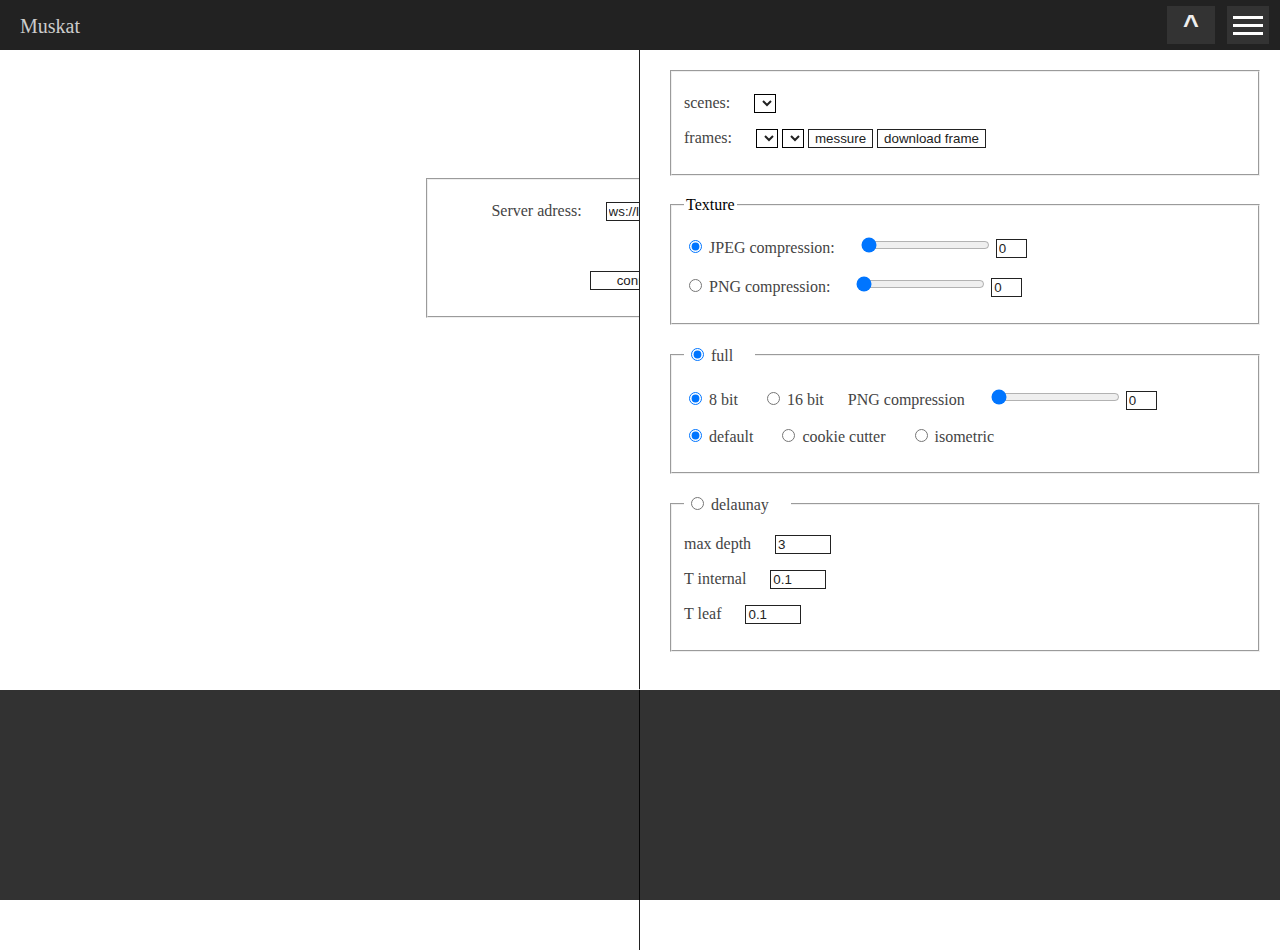
==== simple/Client/index.html @ 21fba4eb "gui update" ====
<!DOCTYPE html>
<html lang="en">
    <head>
        <meta charset="utf-8">
		
		<meta name="viewport" content="width=device-width, initial-scale=1.0">

        <title>Muskat Client</title>

        <link rel="stylesheet" type="text/css" href="css/style.css">
    </head>
    <body>
		<textarea id="textarea_debug"></textarea>
		<div id="window_menu">
			<div id="logo">
				Muskat
			</div>
			<button id="button_toggle_menu">
				<div class="menu_b1"></div>
				<div class="menu_b1"></div>
				<div class="menu_b1"></div>
			</button>
			<button id="button_toggle_debug">
				<b>^</b>
			</button>
		</div>
		<div id="window_setting">
			<fieldset id="form_scene">
				<p>
					<label>scenes:</label>
					<select id="select_scenes"></select>
				</p>
				<p>
					<label>frames: </label>
					<select id="select_frames_min"></select>
					<select id="select_frames_max"></select>
					<button id="button_run_scene">messure</button>
					<button id="button_render_single_frame">download frame</button>
				</p>
			</fieldset>
				<fieldset>
					<legend>Texture</legend>
					<p>
						<input type="radio" name="texture" value="jpeg" checked="checked">
						<label>JPEG compression:</label>
						<input class="islider" id="slider_jpeg_quality" type="range" min="0" max="100" step="1" value="0" /> 
						<input class="iput short" type="text" id="text_jpeg_quality" value="0"></input>
					</p>
					<p>
						<input type="radio" name="texture" value="png">
						<label>PNG compression:</label>
						<input class="islider" id="slider_png_quality" type="range" min="0" max="9" step="1" value="0" /> 
						<input class="iput short" type="text" id="text_png_quality" value="0"></input>
					</p>
				</fieldset>
				<fieldset>	
					<legend>
						<input type="radio" name="mesh_mode" value="full" checked="checked">
						<label>full</label>
					</legend>
					<p>
						<input type="radio" name="precision" value="8bit" checked="checked">
						<label>8 bit</label>
					
						<input type="radio" name="precision" value="16bit">
						<label>16 bit</label>
						
						<label>PNG compression</label>
						<input class="islider" id="slider_mesh_quality" type="range" min="0" max="9" step="1" value="0" /> 
						<input class="iput short" type="text" id="text_mesh_quality" value="0"></input>
					</p>
					<p>
						<input type="radio" name="grid_type" value="default" checked="checked">
						<label>default</label>

						<input type="radio" name="grid_type" value="cookie_cutter">
						<label>cookie cutter</label>

						<input type="radio" name="grid_type" value="isometric">
						<label>isometric</label>
					</p>
				</fieldset>
				<fieldset>
					<legend>
						<input type="radio" name="mesh_mode" value="delaunay">
						<label>delaunay</label>
					</legend>
					<p>
						<label>max depth</label>
						<input class="iput middle" type="number" name="quantity" min="1" max="100" step="1" value="3">
					</p>
					<p>
						<label>T internal</label>
						<input class="iput middle" type="number" name="quantity" min="0.0" max="1.0" step="0.1" value="0.1">
					<p>
					</p>
						<label>T leaf</label>
						<input class="iput middle" type="number" name="quantity" min="0.0" max="1.0" step="0.1" value="0.1">
					</p>

				</fieldset>
		</div>
		<div id="window_config">
			<fieldset id="form_init">
				<p>
					<label for="text_server_uri">Server adress:</label>
					<input class="iput" type="text" id="text_server_uri" value="ws://localhost:1234"></input>
				</p>
				<br>
				<p>
					<button id="button_connect_to_server">connect</button>
				</p>
			</fieldset>
		</div>
		<div id="window_render">
			<canvas id="display" width="512" height="512"></canvas>
        </div>

		<script src="js/lib/jquery-2.2.3.min.js"></script>
		<script src="js/lib/gl-matrix-min.js"></script>

		<script id="shader-fs" type="x-shader/x-fragment">
	   		precision mediump float;

			varying vec2 vTextureCoord;

	    	uniform sampler2D uColorSampler;

	    	void main(void) {
    	    	gl_FragColor = vec4(texture2D(uColorSampler, vec2(vTextureCoord.s, vTextureCoord.t)).rgb, 1.0);

				//gl_FragColor = vec4(1.0);
			}
		</script>
		<script id="shader-vs" type="x-shader/x-vertex">
    		attribute vec3 aVertexPosition;
			attribute vec2 aTextureCoord;

    		uniform mat4 uMVPMatrix;
    		uniform mat4 uINVMVPMatrix;

			uniform int uDepth;

			uniform sampler2D uDepthSampler;

			varying vec2 vTextureCoord;

    		void main(void) {
				highp float depth = 0.0;

				if(uDepth == 0) {
					depth = texture2D(uDepthSampler, vec2(aTextureCoord.s, aTextureCoord.t)).r;
					depth = (depth * 2.0) -1.0;
					gl_Position = uMVPMatrix * (uINVMVPMatrix * vec4(aVertexPosition.xy, depth, 1.0));
    				vTextureCoord = aTextureCoord;

				}
				else if(uDepth == 1) {
					depth = texture2D(uDepthSampler, vec2(aTextureCoord.s, aTextureCoord.t)).r * (256.0 / 257.0);
					depth += texture2D(uDepthSampler, vec2(aTextureCoord.s, aTextureCoord.t)).g * (1.0 / 257.0);
					depth = (depth * 2.0) -1.0;
					gl_Position = uMVPMatrix * (uINVMVPMatrix * vec4(aVertexPosition.xy, depth, 1.0));
    				vTextureCoord = aTextureCoord;
				}
				else {
					vTextureCoord = aVertexPosition.xy;

					vec3 position;
					position.x = (2.0 * aVertexPosition.x) - 1.0;
					position.y = (-2.0 * aVertexPosition.y) + 1.0;
					position.z = (-2.0 * aVertexPosition.z) + 1.0;
					
					gl_Position = uMVPMatrix * (uINVMVPMatrix * vec4(position.xyz, 1.0));
				}
			}
		</script>

		<script src="js/app/config.js"></script>
		<script src="js/app/gl.js"></script>
		<script src="js/app/mesh.js"></script>
        <script src="js/app/app.js"></script>
    </body>
</html>
---- simple/Client/css/style.css ----
body {
    background-color: #FFF;
    margin: 0px;
    overflow: hidden;
}

a {
    color: #fff;
}

fieldset {
	margin-top: 20px;
	margin-bottom: 20px;
	margin-left: 30px;
	margin-right: 20px;
}

label {
	color: #444;
	margin-right: 20px;
	width: 100px;
}

button {
	background-color: #FFF;
	color: #222;
	border-style: solid;
	border-width: 1px 1px 1px 1px;
	border-color: #222;
}

select {
  border: 1px solid black;
  background-color:	#FFF;
  color: #222;
}

option {
  background:#FFF;
  border-top:1px solid #222;
}

input[type='radio'] {
	background-color: #FFF;
	color: #222;
	border-style: solid;
	border-width: 1px 1px 1px 1px;
	border-color: #222;
}

#select_scenes {
	//width: 400px;
}

#window_render {
	display: none;
	width: 512px;
	height: 512px;
	margin-top: 50px;
	margin-bottom: 0px;
	margin-left: auto;
	margin-right: auto;
	box-shadow: 0px 20px 20px #888;
}

#display {
	width: 512px;
	height: 512px;
	margin: 0px;
	padding: 0 0 0 0;
}

#form_init {
	margin-left: auto;
	margin-right: auto;
	margin-top: 10%;
	width: 400px;
	text-align: center;
}

#button_connect_to_server {
	width: 100px;
}

#info {
    position: absolute;
    top: 0px;
    width: 100%;
    padding: 5px;
    font-family: Monospace;
    font-size: 13px;
    text-align: center;
    font-weight: bold;
}

#textarea_debug {
	position: absolute;
	bottom: 0px;
	width: 100%;
	margin: auto;
	padding: 5px;
	height: 200px;
	opacity: 0.8;
	color: #FFF;
	background-color: #000;
	border-style: solid none none none;
	border-width: 1px;
	border-color: #FFF;
	z-index: 1000;
}

#window_menu {
	background-color: #222;
	margin: 0 0 0 0;
	width: 100%;
	height: 50px;
}

#window_setting {
	position: absolute;
	top: 50px;
	right: 0px;
	width: 50%;
	height: 100%;
	background-color: #FFF;
	border-style: none none none solid;
	border-width: 1px;
	border-color: #222;
}

#button_toggle_menu {
	height: 40px;
	margin-top: 5px;
	margin-right: 10px;
	background-color: #333;
	color: #EEE;
	float: right;
}

#button_toggle_debug {
	height: 40px;
	width: 50px;
	margin-top: 5px;
	margin-right: 10px;
	background-color: #333;
	color: #EEE;
	float: right;
	font-size: 170%;
}

#logo {
	height: 40px;
	margin-top: 15px;
	margin-left: 20px;
	color: #CCC;
	float: left;
	font-size: 20px;
}

.iput {
	background-color: #FFF;
	color: #222;
	border-style: solid;
	border-width: 1px 1px 1px 1px;
	border-color: #222;
}

.islider {
	background-color: #FFF;
	color: #111;
	border-style: none;
	border-width: 1px 1px 1px 1px;
	border-color: #222;
}

.short {
	width: 25px;
}

.middle {
	width: 50px;
}

.long {
	width: 75px;
}

.longer {
	width: 100px;
}

.l1 {
	min-width: 160px;
}


.menu_b1 {
	width: 30px;
	height: 3px;
	background-color: #FFF;
	margin-top: 5px;
	margin-bottom: 5px;
	margin-left: 0px;
	margin-right: 0px;

}
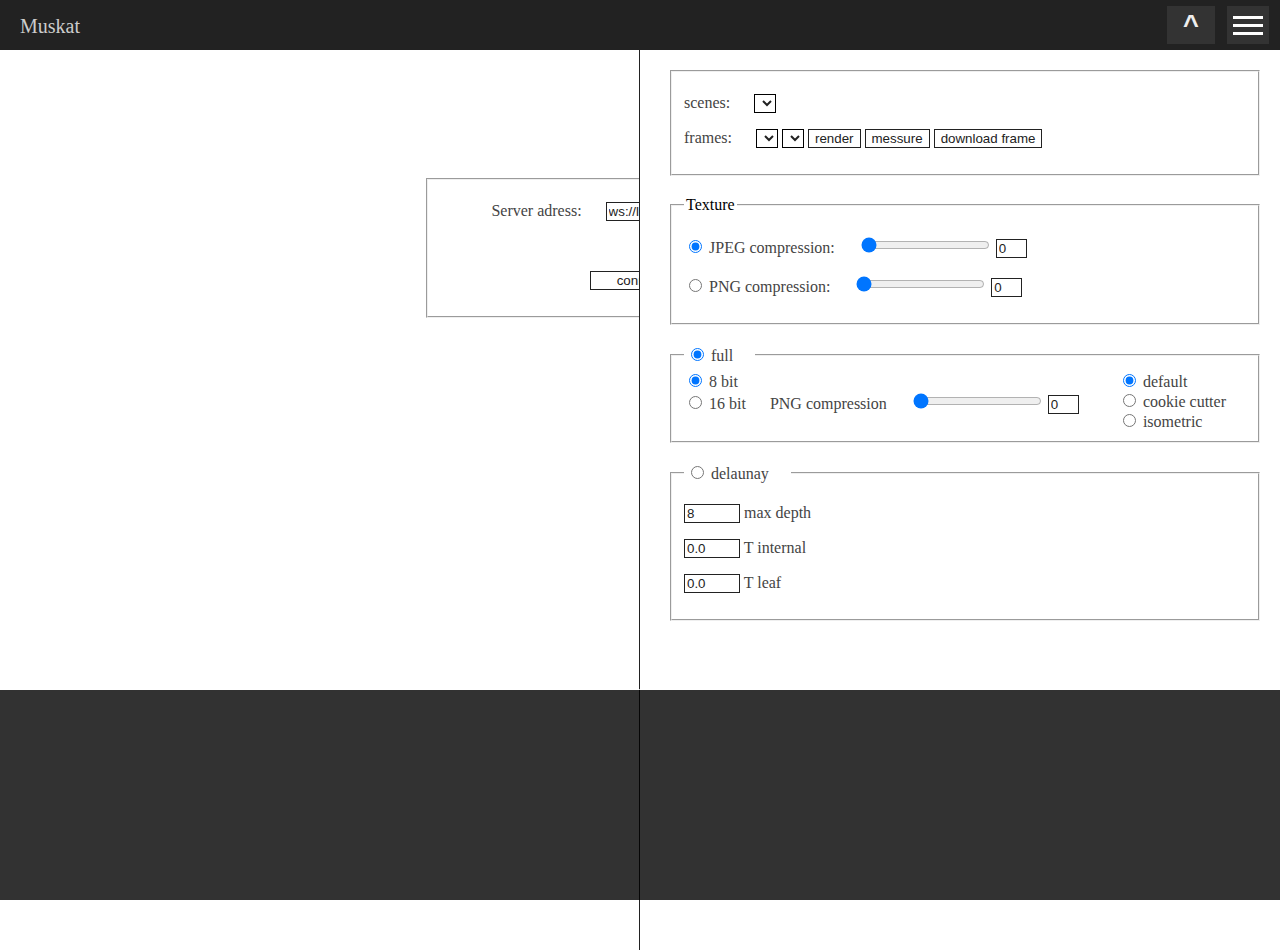
==== commit 201b5d67: "update boost delaunay" ====
--- a/simple/Client/index.html
+++ b/simple/Client/index.html
@@ -34,6 +34,7 @@
 					<label>frames: </label>
 					<select id="select_frames_min"></select>
 					<select id="select_frames_max"></select>
+					<button id="button_show_frame">render</button>
 					<button id="button_run_scene">messure</button>
 					<button id="button_render_single_frame">download frame</button>
 				</p>
@@ -58,9 +59,9 @@
 						<input type="radio" name="mesh_mode" value="full" checked="checked">
 						<label>full</label>
 					</legend>
-					<p>
+					<div style="float: left;">
 						<input type="radio" name="precision" value="8bit" checked="checked">
-						<label>8 bit</label>
+						<label>8 bit</label> <br>
 					
 						<input type="radio" name="precision" value="16bit">
 						<label>16 bit</label>
@@ -68,35 +69,36 @@
 						<label>PNG compression</label>
 						<input class="islider" id="slider_mesh_quality" type="range" min="0" max="9" step="1" value="0" /> 
 						<input class="iput short" type="text" id="text_mesh_quality" value="0"></input>
-					</p>
-					<p>
+					</div>
+					<div style="float: right;">
 						<input type="radio" name="grid_type" value="default" checked="checked">
-						<label>default</label>
+						<label>default</label> <br>
 
 						<input type="radio" name="grid_type" value="cookie_cutter">
-						<label>cookie cutter</label>
+						<label>cookie cutter</label> <br>
 
 						<input type="radio" name="grid_type" value="isometric">
 						<label>isometric</label>
-					</p>
+					</div>
 				</fieldset>
 				<fieldset>
 					<legend>
 						<input type="radio" name="mesh_mode" value="delaunay">
 						<label>delaunay</label>
 					</legend>
-					<p>
-						<label>max depth</label>
-						<input class="iput middle" type="number" name="quantity" min="1" max="100" step="1" value="3">
-					</p>
-					<p>
-						<label>T internal</label>
-						<input class="iput middle" type="number" name="quantity" min="0.0" max="1.0" step="0.1" value="0.1">
-					<p>
-					</p>
-						<label>T leaf</label>
-						<input class="iput middle" type="number" name="quantity" min="0.0" max="1.0" step="0.1" value="0.1">
-					</p>
+					<div style="float: left;">
+						<p>
+						<input id="text_max_depth" class="iput middle" type="number" name="quantity" min="1" max="20" step="1" value="8">
+						<label>max depth</label></p>
+						
+						<p>
+						<input id="text_T_internal" class="iput middle" type="number" name="quantity" min="0.0" max="1.0" step="0.1" value="0.0">
+						<label>T internal</label></p>
+						
+						<p>
+						<input id="text_T_leaf" class="iput middle" type="number" name="quantity" min="0.0" max="1.0" step="0.1" value="0.0">
+						<label>T leaf</label></p>
+					</div>
 
 				</fieldset>
 		</div>
@@ -123,13 +125,18 @@
 	   		precision mediump float;
 
 			varying vec2 vTextureCoord;
+			varying float vState;
 
 	    	uniform sampler2D uColorSampler;
 
 	    	void main(void) {
-    	    	gl_FragColor = vec4(texture2D(uColorSampler, vec2(vTextureCoord.s, vTextureCoord.t)).rgb, 1.0);
-
-				//gl_FragColor = vec4(1.0);
+				
+				if(vState > 0.1) {
+					gl_FragColor = vec4(0.0, 0.0, 0.0, 0.0);
+				}
+				else {
+    	    		gl_FragColor = vec4(texture2D(uColorSampler, vec2(vTextureCoord.s, vTextureCoord.t)).rgb, 1.0);
+				}
 			}
 		</script>
 		<script id="shader-vs" type="x-shader/x-vertex">
@@ -139,36 +146,99 @@
     		uniform mat4 uMVPMatrix;
     		uniform mat4 uINVMVPMatrix;
 
-			uniform int uDepth;
-
-			uniform sampler2D uDepthSampler;
-
-			varying vec2 vTextureCoord;
+			uniform int 		uDepth;
+			uniform sampler2D 	uDepthSampler;
+			uniform vec2 		uResolution;
+
+			varying vec2 	vTextureCoord;
+			varying float 	vState;
+
+			float getDepthFromTexture(vec2 tex) {
+				if(uDepth == 0)
+					return texture2D(uDepthSampler, tex).r; 
+			
+				return texture2D(uDepthSampler, tex).r * (256.0 / 257.0) + texture2D(uDepthSampler, tex).g * (1.0 / 257.0);
+			}
+
+			vec2 forwardDifference() {
+				vec2 g;
+
+				float dx = 1.0 / (uResolution.x - 1.0);
+				float dy = 1.0 / (uResolution.y - 1.0);
+
+				float  d_x = aTextureCoord.s + dx;
+				float  d_y = aTextureCoord.t + dy;
+
+				//float v = texelFetch(uDepthSampler, ivec2(0,0), 0).r;
+
+				g.x = abs( getDepthFromTexture(vec2(d_x, aTextureCoord.t)) - getDepthFromTexture(aTextureCoord.st) ) / dx;
+				g.y = abs( getDepthFromTexture(vec2(aTextureCoord.s, d_y)) - getDepthFromTexture(aTextureCoord.st) ) / dy;
+
+				return g;
+			}
+
+			vec2 backwardDifference() {
+				vec2 g;
+
+				float dx = 1.0 / (uResolution.x - 1.0);
+				float dy = 1.0 / (uResolution.y - 1.0);
+
+				float  _d_x = aTextureCoord.s - dx;
+				float  _d_y = aTextureCoord.t - dy;
+
+				g.x = abs( getDepthFromTexture(aTextureCoord.st) - getDepthFromTexture(vec2(_d_x, aTextureCoord.t)) ) / dx;
+				g.y = abs( getDepthFromTexture(aTextureCoord.st) - getDepthFromTexture(vec2(aTextureCoord.s, _d_y)) ) / dy;
+
+				return g;
+			}
+
+			vec2 centralDifference() {
+				vec2 g;
+
+				float dx = 1.0 / (uResolution.x - 1.0);
+				float dy = 1.0 / (uResolution.y - 1.0);
+
+				
+				float  d_x = aTextureCoord.s + dx;
+				float  d_y = aTextureCoord.t + dy;
+
+				float  _d_x = aTextureCoord.s - dx;
+				float  _d_y = aTextureCoord.t - dy;
+
+				g.x = abs( getDepthFromTexture(vec2(_d_x, aTextureCoord.t)) - getDepthFromTexture(vec2(d_x, aTextureCoord.t)) ) / (2.0 * dx);
+				g.y = abs( getDepthFromTexture(vec2(aTextureCoord.s, _d_y)) - getDepthFromTexture(vec2(aTextureCoord.s, d_y)) ) / (2.0 * dy); 
+
+				return g;
+			}
+
 
     		void main(void) {
-				highp float depth = 0.0;
-
-				if(uDepth == 0) {
-					depth = texture2D(uDepthSampler, vec2(aTextureCoord.s, aTextureCoord.t)).r;
+				
+				float depth = 0.0;
+				vState = 0.0;
+
+				if(uDepth != 2) {
+					depth = getDepthFromTexture(aTextureCoord);
+
+					vec2 g = forwardDifference();
+
+					if(g.x > 100.0 || g.y > 100.0)
+						vState = 1.0;
+
+					// rerange depth
 					depth = (depth * 2.0) -1.0;
+					
 					gl_Position = uMVPMatrix * (uINVMVPMatrix * vec4(aVertexPosition.xy, depth, 1.0));
     				vTextureCoord = aTextureCoord;
-
-				}
-				else if(uDepth == 1) {
-					depth = texture2D(uDepthSampler, vec2(aTextureCoord.s, aTextureCoord.t)).r * (256.0 / 257.0);
-					depth += texture2D(uDepthSampler, vec2(aTextureCoord.s, aTextureCoord.t)).g * (1.0 / 257.0);
-					depth = (depth * 2.0) -1.0;
-					gl_Position = uMVPMatrix * (uINVMVPMatrix * vec4(aVertexPosition.xy, depth, 1.0));
-    				vTextureCoord = aTextureCoord;
 				}
 				else {
-					vTextureCoord = aVertexPosition.xy;
-
 					vec3 position;
+					vTextureCoord.s = aVertexPosition.x;
+					vTextureCoord.t = aVertexPosition.y;
+
 					position.x = (2.0 * aVertexPosition.x) - 1.0;
 					position.y = (-2.0 * aVertexPosition.y) + 1.0;
-					position.z = (-2.0 * aVertexPosition.z) + 1.0;
+					position.z = (2.0 * aVertexPosition.z) - 1.0;
 					
 					gl_Position = uMVPMatrix * (uINVMVPMatrix * vec4(position.xyz, 1.0));
 				}
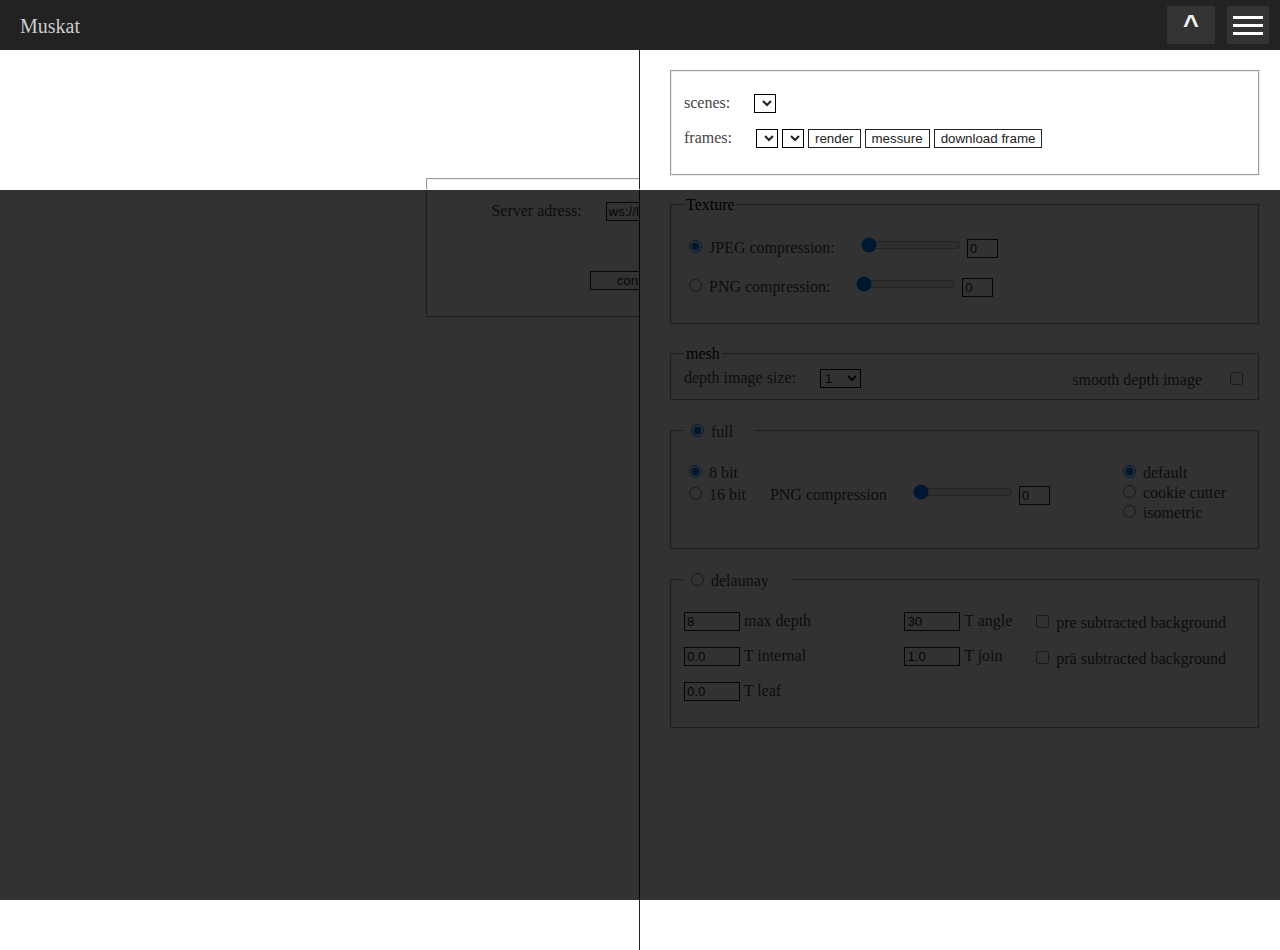
==== commit f70570d5: "update" ====
--- a/simple/Client/index.html
+++ b/simple/Client/index.html
@@ -39,27 +39,45 @@
 					<button id="button_render_single_frame">download frame</button>
 				</p>
 			</fieldset>
-				<fieldset>
-					<legend>Texture</legend>
-					<p>
-						<input type="radio" name="texture" value="jpeg" checked="checked">
-						<label>JPEG compression:</label>
-						<input class="islider" id="slider_jpeg_quality" type="range" min="0" max="100" step="1" value="0" /> 
-						<input class="iput short" type="text" id="text_jpeg_quality" value="0"></input>
-					</p>
-					<p>
-						<input type="radio" name="texture" value="png">
-						<label>PNG compression:</label>
-						<input class="islider" id="slider_png_quality" type="range" min="0" max="9" step="1" value="0" /> 
-						<input class="iput short" type="text" id="text_png_quality" value="0"></input>
-					</p>
-				</fieldset>
-				<fieldset>	
-					<legend>
-						<input type="radio" name="mesh_mode" value="full" checked="checked">
-						<label>full</label>
-					</legend>
-					<div style="float: left;">
+			<fieldset>
+				<legend>Texture</legend>
+				<p>
+					<input type="radio" name="texture" value="jpeg" checked="checked">
+					<label>JPEG compression:</label>
+					<input class="islider" id="slider_jpeg_quality" type="range" min="0" max="100" step="1" value="0" /> 
+					<input class="iput short" type="text" id="text_jpeg_quality" value="0"></input>
+				</p>
+				<p>
+					<input type="radio" name="texture" value="png">
+					<label>PNG compression:</label>
+					<input class="islider" id="slider_png_quality" type="range" min="0" max="9" step="1" value="0" /> 
+					<input class="iput short" type="text" id="text_png_quality" value="0"></input>
+				</p>
+			</fieldset>
+			<fieldset>
+				<legend>
+					mesh
+				</legend>
+				<div style="float: left;">
+				<label>depth image size:</label>
+				<select id="select_image_size">
+					<option value="one">1</option>
+  					<option value="half">1/2</option>
+  					<option value="quarter">1/4</option>
+				</select>
+				</div>
+				<div style="float: right;">
+				<label>smooth depth image</label>
+				<input id="check_smooth_depth" type="checkbox">
+				</div>
+			</fieldset>
+			<fieldset>	
+				<legend>
+					<input type="radio" name="mesh_mode" value="full" checked="checked">
+					<label>full</label>
+				</legend>
+				<div style="float: left;">
+					<p>
 						<input type="radio" name="precision" value="8bit" checked="checked">
 						<label>8 bit</label> <br>
 					
@@ -69,38 +87,62 @@
 						<label>PNG compression</label>
 						<input class="islider" id="slider_mesh_quality" type="range" min="0" max="9" step="1" value="0" /> 
 						<input class="iput short" type="text" id="text_mesh_quality" value="0"></input>
-					</div>
-					<div style="float: right;">
+					</p>				
+				</div>
+				<div style="float: right;">
+					<p>
 						<input type="radio" name="grid_type" value="default" checked="checked">
 						<label>default</label> <br>
-
 						<input type="radio" name="grid_type" value="cookie_cutter">
 						<label>cookie cutter</label> <br>
-
+	
 						<input type="radio" name="grid_type" value="isometric">
 						<label>isometric</label>
-					</div>
-				</fieldset>
-				<fieldset>
-					<legend>
-						<input type="radio" name="mesh_mode" value="delaunay">
-						<label>delaunay</label>
-					</legend>
-					<div style="float: left;">
-						<p>
+					</p>
+				</div>
+			</fieldset>
+			<fieldset>
+				<legend>
+					<input type="radio" name="mesh_mode" value="delaunay">
+					<label>delaunay</label>
+				</legend>
+				<div style="float: left;">
+					<p>
 						<input id="text_max_depth" class="iput middle" type="number" name="quantity" min="1" max="20" step="1" value="8">
-						<label>max depth</label></p>
-						
-						<p>
-						<input id="text_T_internal" class="iput middle" type="number" name="quantity" min="0.0" max="1.0" step="0.1" value="0.0">
+						<label>max depth</label>
+					</p>
+						
+					<p>
+						<input id="text_T_internal" class="iput middle" type="number" name="quantity" min="0.0" max="1.0" step="0.01" value="0.0">
 						<label>T internal</label></p>
 						
-						<p>
-						<input id="text_T_leaf" class="iput middle" type="number" name="quantity" min="0.0" max="1.0" step="0.1" value="0.0">
-						<label>T leaf</label></p>
-					</div>
-
-				</fieldset>
+					<p>
+						<input id="text_T_leaf" class="iput middle" type="number" name="quantity" min="0.0" max="1.0" step="0.01" value="0.0">
+						<label>T leaf</label>
+					</p>
+				</div>
+				<div style="float: right;">
+					<p>
+						<input id="check_pre_background" type="checkbox">
+						<label>pre subtracted background</label>
+					</p>
+					<p>
+						<input id="check_pra_background" type="checkbox">
+						<label>prä subtracted background</label>
+					</p>
+						
+				</div>
+				<div style="float: right;">
+					<p>
+						<input id="text_T_angle" class="iput middle" type="number" name="quantity" min="0.0" max="200.0" step="1" value="30">
+						<label>T angle</label>
+					</p>
+					<p>
+						<input id="text_T_join" class="iput middle" type="number" name="quantity" min="0.0" max="1.0" step="0.01" value="1.0">
+						<label>T join</label>
+					</p>
+				</div>
+			</fieldset>
 		</div>
 		<div id="window_config">
 			<fieldset id="form_init">
@@ -132,7 +174,7 @@
 	    	void main(void) {
 				
 				if(vState > 0.1) {
-					gl_FragColor = vec4(0.0, 0.0, 0.0, 0.0);
+    	    		gl_FragColor = vec4(texture2D(uColorSampler, vec2(vTextureCoord.s, vTextureCoord.t)).rgb, 0.0);
 				}
 				else {
     	    		gl_FragColor = vec4(texture2D(uColorSampler, vec2(vTextureCoord.s, vTextureCoord.t)).rgb, 1.0);
--- a/simple/Client/css/style.css
+++ b/simple/Client/css/style.css
@@ -99,7 +99,7 @@
 	width: 100%;
 	margin: auto;
 	padding: 5px;
-	height: 200px;
+	height: 700px;
 	opacity: 0.8;
 	color: #FFF;
 	background-color: #000;
@@ -126,6 +126,7 @@
 	border-style: none none none solid;
 	border-width: 1px;
 	border-color: #222;
+	overflow: scroll;
 }
 
 #button_toggle_menu {
@@ -171,6 +172,7 @@
 	border-style: none;
 	border-width: 1px 1px 1px 1px;
 	border-color: #222;
+	width: 100px;
 }
 
 .short {
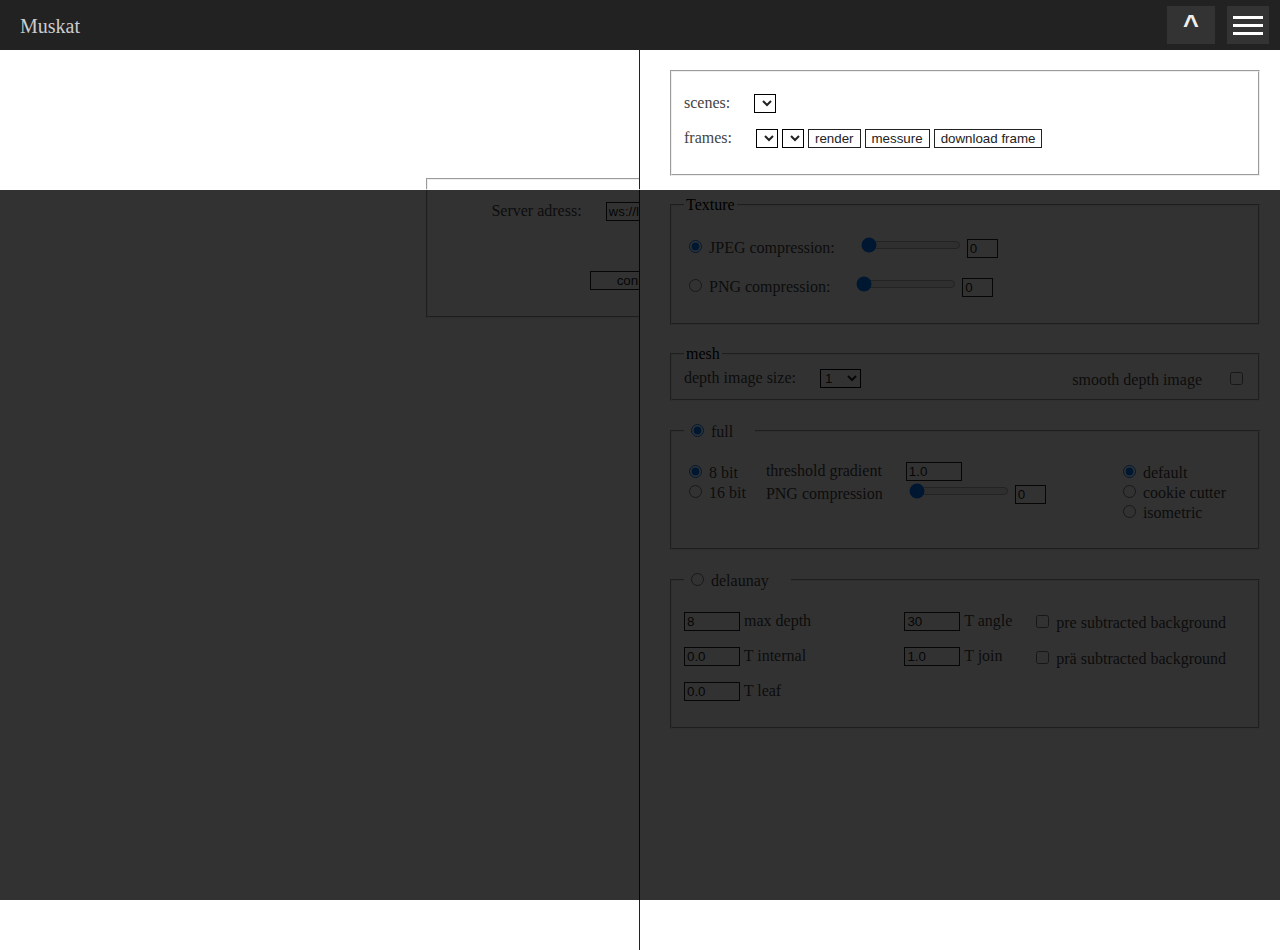
==== commit ebd68867: "update interface" ====
--- a/simple/Client/index.html
+++ b/simple/Client/index.html
@@ -79,11 +79,21 @@
 				<div style="float: left;">
 					<p>
 						<input type="radio" name="precision" value="8bit" checked="checked">
-						<label>8 bit</label> <br>
+						<label>8 bit</label> 
+						
+						<br>
 					
 						<input type="radio" name="precision" value="16bit">
 						<label>16 bit</label>
-						
+					</p>
+				</div>
+				<div style="float: left;">
+					<p>
+						<label>threshold gradient</label>
+						<input id="text_T_grad" class="iput middle" type="number" name="quantity" min="0.0" max="1.0" step="0.01" value="1.0">
+						
+						<br>
+
 						<label>PNG compression</label>
 						<input class="islider" id="slider_mesh_quality" type="range" min="0" max="9" step="1" value="0" /> 
 						<input class="iput short" type="text" id="text_mesh_quality" value="0"></input>
@@ -138,7 +148,7 @@
 						<label>T angle</label>
 					</p>
 					<p>
-						<input id="text_T_join" class="iput middle" type="number" name="quantity" min="0.0" max="1.0" step="0.01" value="1.0">
+						<input id="text_T_join" class="iput middle" type="number" name="quantity" min="0.0" max="2.0" step="0.01" value="1.0">
 						<label>T join</label>
 					</p>
 				</div>
@@ -191,6 +201,7 @@
 			uniform int 		uDepth;
 			uniform sampler2D 	uDepthSampler;
 			uniform vec2 		uResolution;
+			uniform float		uTgrad;
 
 			varying vec2 	vTextureCoord;
 			varying float 	vState;
@@ -213,8 +224,8 @@
 
 				//float v = texelFetch(uDepthSampler, ivec2(0,0), 0).r;
 
-				g.x = abs( getDepthFromTexture(vec2(d_x, aTextureCoord.t)) - getDepthFromTexture(aTextureCoord.st) ) / dx;
-				g.y = abs( getDepthFromTexture(vec2(aTextureCoord.s, d_y)) - getDepthFromTexture(aTextureCoord.st) ) / dy;
+				g.x = abs( getDepthFromTexture(vec2(d_x, aTextureCoord.t)) - getDepthFromTexture(aTextureCoord.st) );
+				g.y = abs( getDepthFromTexture(vec2(aTextureCoord.s, d_y)) - getDepthFromTexture(aTextureCoord.st) );
 
 				return g;
 			}
@@ -228,8 +239,8 @@
 				float  _d_x = aTextureCoord.s - dx;
 				float  _d_y = aTextureCoord.t - dy;
 
-				g.x = abs( getDepthFromTexture(aTextureCoord.st) - getDepthFromTexture(vec2(_d_x, aTextureCoord.t)) ) / dx;
-				g.y = abs( getDepthFromTexture(aTextureCoord.st) - getDepthFromTexture(vec2(aTextureCoord.s, _d_y)) ) / dy;
+				g.x = abs( getDepthFromTexture(aTextureCoord.st) - getDepthFromTexture(vec2(_d_x, aTextureCoord.t)) );
+				g.y = abs( getDepthFromTexture(aTextureCoord.st) - getDepthFromTexture(vec2(aTextureCoord.s, _d_y)) );
 
 				return g;
 			}
@@ -247,8 +258,8 @@
 				float  _d_x = aTextureCoord.s - dx;
 				float  _d_y = aTextureCoord.t - dy;
 
-				g.x = abs( getDepthFromTexture(vec2(_d_x, aTextureCoord.t)) - getDepthFromTexture(vec2(d_x, aTextureCoord.t)) ) / (2.0 * dx);
-				g.y = abs( getDepthFromTexture(vec2(aTextureCoord.s, _d_y)) - getDepthFromTexture(vec2(aTextureCoord.s, d_y)) ) / (2.0 * dy); 
+				g.x = abs( getDepthFromTexture(vec2(_d_x, aTextureCoord.t)) - getDepthFromTexture(vec2(d_x, aTextureCoord.t)) ); // / (2.0 * dx);
+				g.y = abs( getDepthFromTexture(vec2(aTextureCoord.s, _d_y)) - getDepthFromTexture(vec2(aTextureCoord.s, d_y)) ); // / (2.0 * dy); 
 
 				return g;
 			}
@@ -264,7 +275,7 @@
 
 					vec2 g = forwardDifference();
 
-					if(g.x > 100.0 || g.y > 100.0)
+					if(g.x > uTgrad || g.y > uTgrad)
 						vState = 1.0;
 
 					// rerange depth
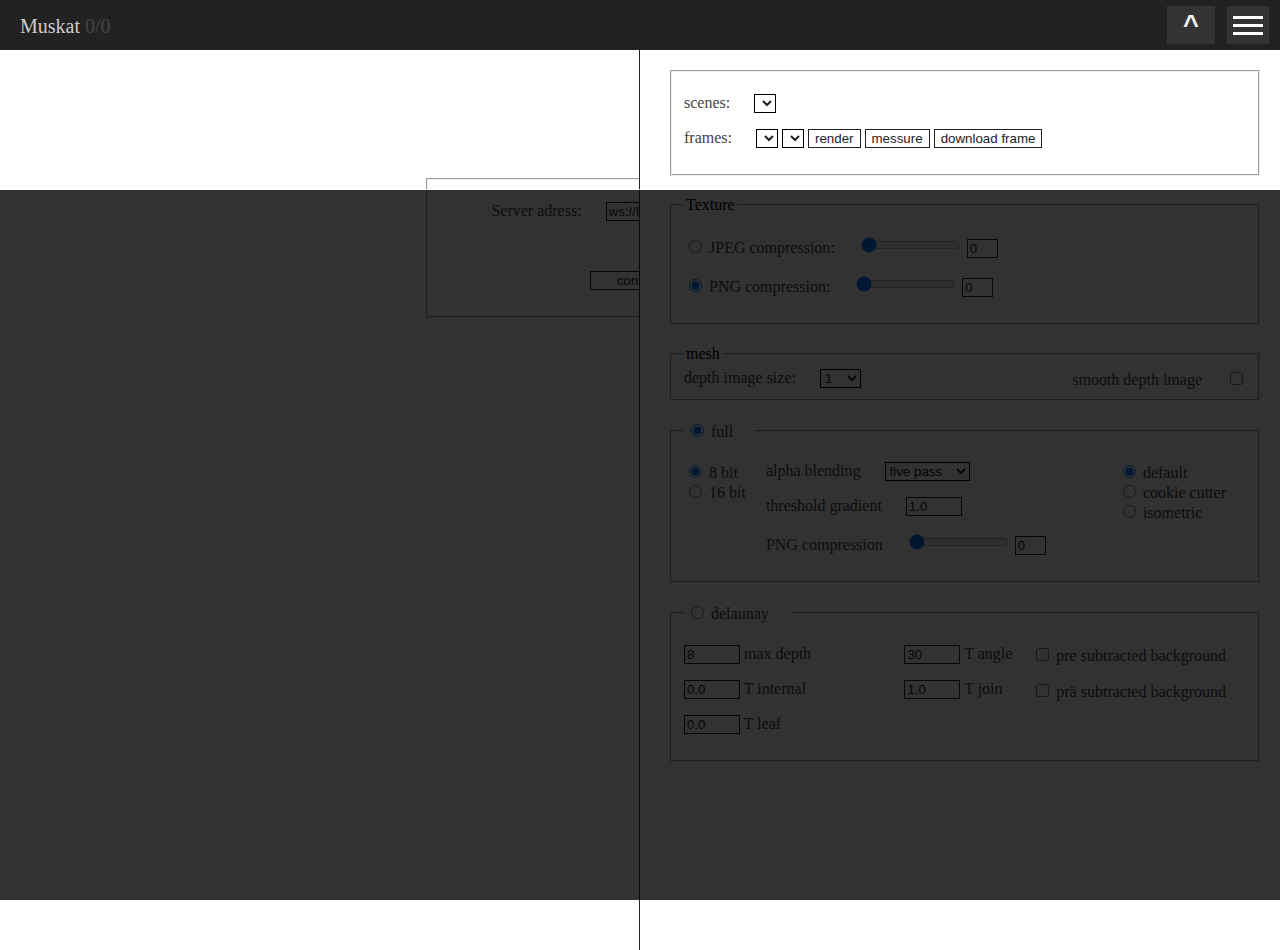
==== commit fb087227: "u" ====
--- a/simple/Client/index.html
+++ b/simple/Client/index.html
@@ -14,6 +14,7 @@
 		<div id="window_menu">
 			<div id="logo">
 				Muskat
+				<label id="label_evaluation">0/0</label>
 			</div>
 			<button id="button_toggle_menu">
 				<div class="menu_b1"></div>
@@ -42,13 +43,13 @@
 			<fieldset>
 				<legend>Texture</legend>
 				<p>
-					<input type="radio" name="texture" value="jpeg" checked="checked">
+					<input type="radio" name="texture" value="jpeg">
 					<label>JPEG compression:</label>
 					<input class="islider" id="slider_jpeg_quality" type="range" min="0" max="100" step="1" value="0" /> 
 					<input class="iput short" type="text" id="text_jpeg_quality" value="0"></input>
 				</p>
 				<p>
-					<input type="radio" name="texture" value="png">
+					<input type="radio" name="texture" value="png" checked="checked">
 					<label>PNG compression:</label>
 					<input class="islider" id="slider_png_quality" type="range" min="0" max="9" step="1" value="0" /> 
 					<input class="iput short" type="text" id="text_png_quality" value="0"></input>
@@ -89,10 +90,20 @@
 				</div>
 				<div style="float: left;">
 					<p>
+						<label>alpha blending</label>
+						<select id="select_five_pass">
+							<option value="five">five pass</option>
+							<option value="three">three pass</option>
+						</select>
+					
+					</p>
+					<p>
+
 						<label>threshold gradient</label>
 						<input id="text_T_grad" class="iput middle" type="number" name="quantity" min="0.0" max="1.0" step="0.01" value="1.0">
 						
-						<br>
+					</p>
+					<p>
 
 						<label>PNG compression</label>
 						<input class="islider" id="slider_mesh_quality" type="range" min="0" max="9" step="1" value="0" /> 
@@ -174,17 +185,19 @@
 		<script src="js/lib/gl-matrix-min.js"></script>
 
 		<script id="shader-fs" type="x-shader/x-fragment">
-	   		precision mediump float;
-
-			varying vec2 vTextureCoord;
-			varying float vState;
-
-	    	uniform sampler2D uColorSampler;
+	   		//precision mediump float;
+	   		precision highp float;
+
+			varying vec2 		vTextureCoord;
+			varying float 		vState;
+
+	    	uniform sampler2D 	uColorSampler;
+			uniform float 		uAlpha;
 
 	    	void main(void) {
 				
 				if(vState > 0.1) {
-    	    		gl_FragColor = vec4(texture2D(uColorSampler, vec2(vTextureCoord.s, vTextureCoord.t)).rgb, 0.0);
+    	    		gl_FragColor = vec4(texture2D(uColorSampler, vec2(vTextureCoord.s, vTextureCoord.t)).rgb, uAlpha);
 				}
 				else {
     	    		gl_FragColor = vec4(texture2D(uColorSampler, vec2(vTextureCoord.s, vTextureCoord.t)).rgb, 1.0);
@@ -195,16 +208,15 @@
     		attribute vec3 aVertexPosition;
 			attribute vec2 aTextureCoord;
 
-    		uniform mat4 uMVPMatrix;
-    		uniform mat4 uINVMVPMatrix;
+    		uniform mat4 		uMVPMatrix;
 
 			uniform int 		uDepth;
 			uniform sampler2D 	uDepthSampler;
 			uniform vec2 		uResolution;
 			uniform float		uTgrad;
 
-			varying vec2 	vTextureCoord;
-			varying float 	vState;
+			varying vec2 		vTextureCoord;
+			varying float 		vState;
 
 			float getDepthFromTexture(vec2 tex) {
 				if(uDepth == 0)
@@ -273,15 +285,15 @@
 				if(uDepth != 2) {
 					depth = getDepthFromTexture(aTextureCoord);
 
-					vec2 g = forwardDifference();
-
-					if(g.x > uTgrad || g.y > uTgrad)
+					vec2 g = centralDifference();
+
+					if(g.x > uTgrad || g.y > uTgrad || depth == 1.0)
 						vState = 1.0;
 
 					// rerange depth
 					depth = (depth * 2.0) -1.0;
 					
-					gl_Position = uMVPMatrix * (uINVMVPMatrix * vec4(aVertexPosition.xy, depth, 1.0));
+					gl_Position = uMVPMatrix * vec4(aVertexPosition.xy, depth, 1.0);
     				vTextureCoord = aTextureCoord;
 				}
 				else {
@@ -293,14 +305,15 @@
 					position.y = (-2.0 * aVertexPosition.y) + 1.0;
 					position.z = (2.0 * aVertexPosition.z) - 1.0;
 					
-					gl_Position = uMVPMatrix * (uINVMVPMatrix * vec4(position.xyz, 1.0));
+					gl_Position = uMVPMatrix * vec4(position.xyz, 1.0);
 				}
 			}
 		</script>
 
-		<script src="js/app/config.js"></script>
-		<script src="js/app/gl.js"></script>
-		<script src="js/app/mesh.js"></script>
+		<script src="js/app/muskatConfig.js"></script>
+		<script src="js/app/muskatGl.js"></script>
+		<script src="js/app/muskatMesh.js"></script>
+		<script src="js/app/muskatEvaluator.js"></script>
         <script src="js/app/app.js"></script>
     </body>
 </html>
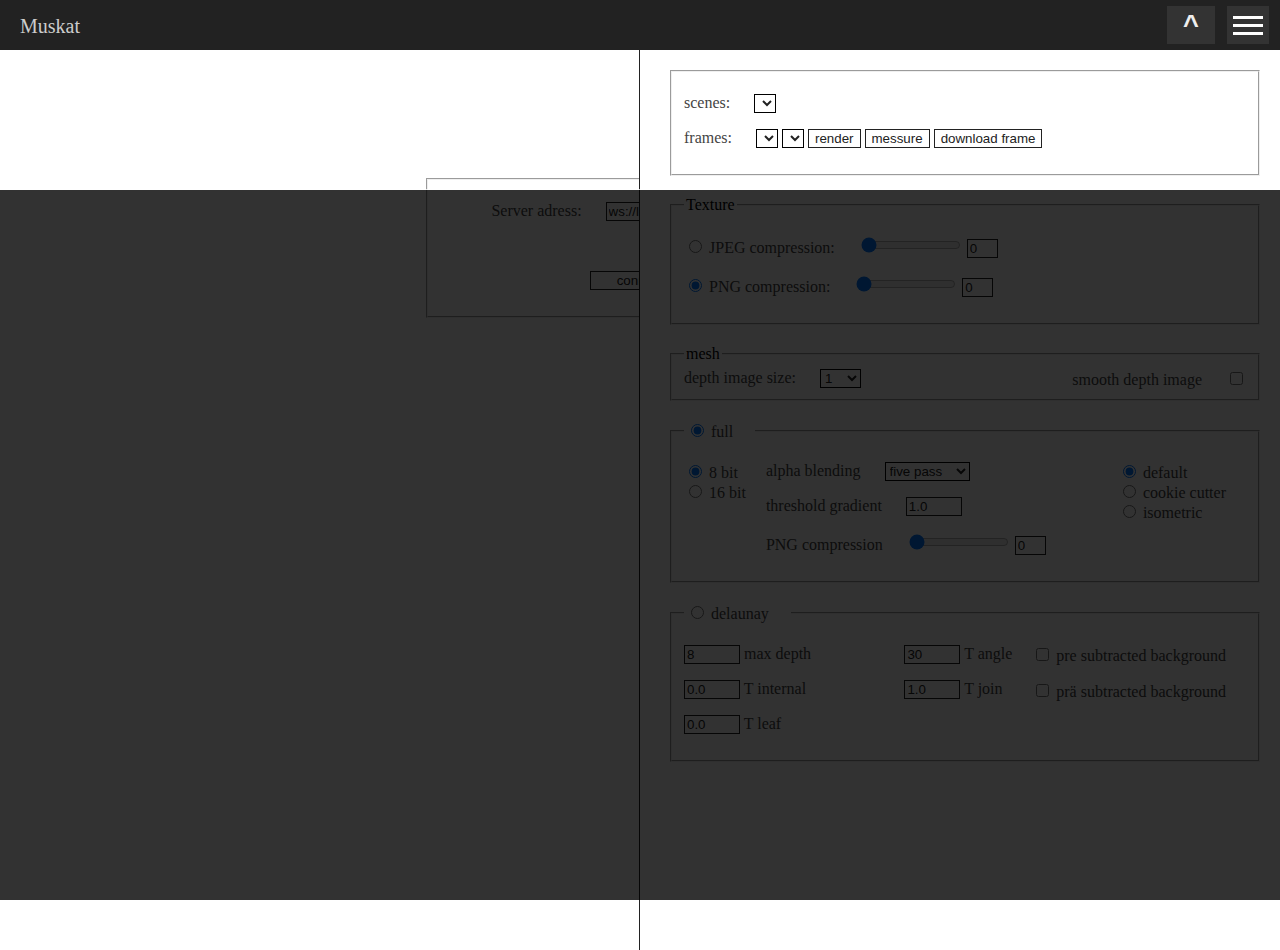
==== commit 5aea163a: "col reader added" ====
--- a/simple/Client/index.html
+++ b/simple/Client/index.html
@@ -14,7 +14,7 @@
 		<div id="window_menu">
 			<div id="logo">
 				Muskat
-				<label id="label_evaluation">0/0</label>
+				<label id="label_evaluation"></label>
 			</div>
 			<button id="button_toggle_menu">
 				<div class="menu_b1"></div>
@@ -25,6 +25,7 @@
 				<b>^</b>
 			</button>
 		</div>
+		<div id="window_menu_overlay"></div>
 		<div id="window_setting">
 			<fieldset id="form_scene">
 				<p>
--- a/simple/Client/css/style.css
+++ b/simple/Client/css/style.css
@@ -116,6 +116,18 @@
 	height: 50px;
 }
 
+#window_menu_overlay {
+	position: absolute;
+	top: 0px;
+	left: 0px;
+	opacity: 0.2;
+	background-color: #0000FF;
+	margin: 0 0 0 0;
+	width: 0%;
+	height: 50px;
+}
+
+
 #window_setting {
 	position: absolute;
 	top: 50px;
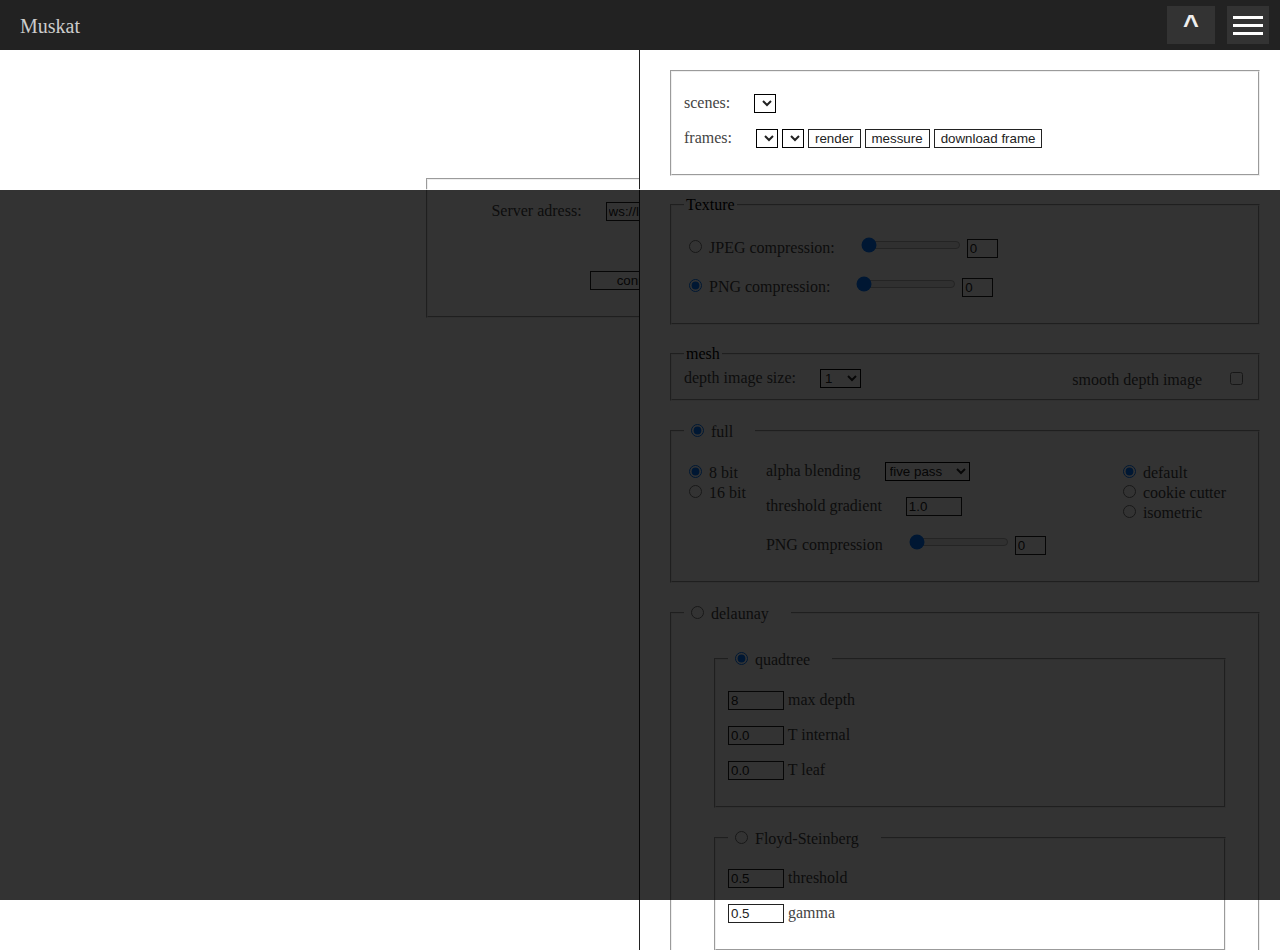
==== commit 5ebe881f: "u" ====
--- a/simple/Client/index.html
+++ b/simple/Client/index.html
@@ -128,7 +128,11 @@
 					<input type="radio" name="mesh_mode" value="delaunay">
 					<label>delaunay</label>
 				</legend>
-				<div style="float: left;">
+				<fieldset>
+					<legend>
+						<input type="radio" name="seed_mode" value="quadtree" checked="checked">
+						<label>quadtree</label>
+					</legend>
 					<p>
 						<input id="text_max_depth" class="iput middle" type="number" name="quantity" min="1" max="20" step="1" value="8">
 						<label>max depth</label>
@@ -142,8 +146,26 @@
 						<input id="text_T_leaf" class="iput middle" type="number" name="quantity" min="0.0" max="1.0" step="0.01" value="0.0">
 						<label>T leaf</label>
 					</p>
-				</div>
-				<div style="float: right;">
+				</fieldset>
+				<fieldset>
+					<legend>
+						<input type="radio" name="seed_mode" value="floyd_steinberg">
+						<label>Floyd-Steinberg</label>
+					</legend>
+					<p>
+						<input id="text_T_threshold" class="iput middle" type="number" name="quantity" min="0.0" max="1.0" step="0.1" value="0.5">
+						<label>threshold</label></p>
+						
+					<p>
+						<input id="text_gamma" class="iput middle" type="number" name="quantity" min="0.0" max="1.0" step="0.1" value="0.5">
+						<label>gamma</label>
+					</p>
+
+				</fieldset>
+				<fieldset>
+					<legend>
+						<label>background</label>
+					</legend>
 					<p>
 						<input id="check_pre_background" type="checkbox">
 						<label>pre subtracted background</label>
@@ -152,19 +174,23 @@
 						<input id="check_pra_background" type="checkbox">
 						<label>prä subtracted background</label>
 					</p>
-						
-				</div>
-				<div style="float: right;">
-					<p>
-						<input id="text_T_angle" class="iput middle" type="number" name="quantity" min="0.0" max="200.0" step="1" value="30">
+				</fieldset>
+				<fieldset>
+					<legend>
+						<input id="check_refine" type="checkbox">
+						<label>refine</label>
+					</legend>
+					<p>
+						<input id="text_T_angle" class="iput middle" type="number" name="quantity" min="0.0" max="90.0" step="1" value="85">
 						<label>T angle</label>
 					</p>
 					<p>
-						<input id="text_T_join" class="iput middle" type="number" name="quantity" min="0.0" max="2.0" step="0.01" value="1.0">
+						<input id="text_T_join" class="iput middle" type="number" name="quantity" min="0.0" max="1.0" step="0.01" value="0.1">
 						<label>T join</label>
 					</p>
-				</div>
-			</fieldset>
+				</fieldset>
+			</fieldset>
+			<br>
 		</div>
 		<div id="window_config">
 			<fieldset id="form_init">
@@ -302,6 +328,9 @@
 					vTextureCoord.s = aVertexPosition.x;
 					vTextureCoord.t = aVertexPosition.y;
 
+					if(aVertexPosition.z == 1.0)
+						vState = 1.0;
+
 					position.x = (2.0 * aVertexPosition.x) - 1.0;
 					position.y = (-2.0 * aVertexPosition.y) + 1.0;
 					position.z = (2.0 * aVertexPosition.z) - 1.0;
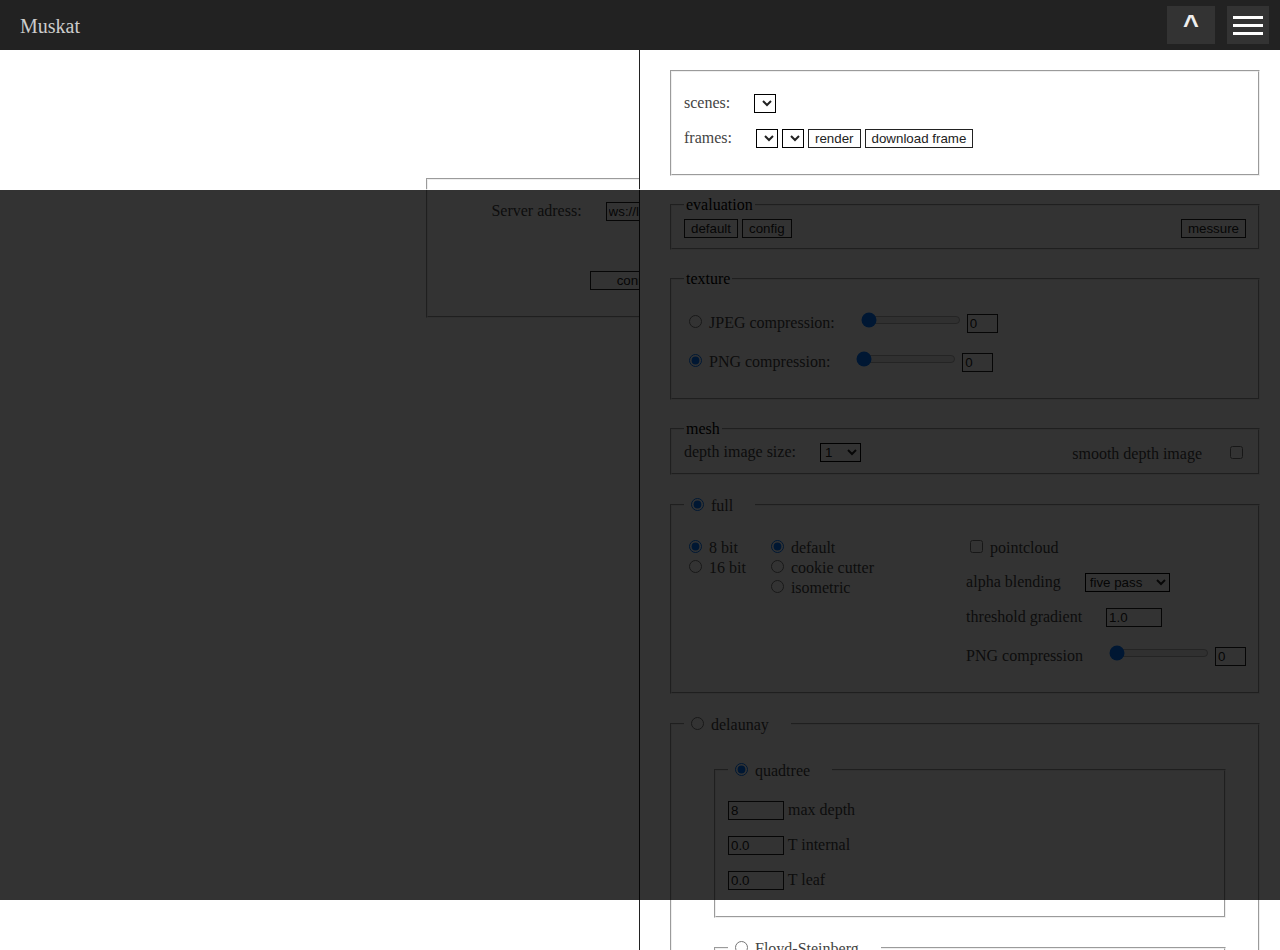
==== commit 8f4ed2c9: "update" ====
--- a/simple/Client/index.html
+++ b/simple/Client/index.html
@@ -37,12 +37,21 @@
 					<select id="select_frames_min"></select>
 					<select id="select_frames_max"></select>
 					<button id="button_show_frame">render</button>
+					<button id="button_render_single_frame">download frame</button>
+				</p>
+			</fieldset>
+			<fieldset>
+				<legend>evaluation</legend>
+				<div style="float: left;">
+					<button id="button_evaluation_set_default">default</button>
+					<button id="button_evaluation_set_config">config</button>
+				</div>
+				<div style="float: right;">
 					<button id="button_run_scene">messure</button>
-					<button id="button_render_single_frame">download frame</button>
-				</p>
+				</div>
 			</fieldset>
 			<fieldset>
-				<legend>Texture</legend>
+				<legend>texture</legend>
 				<p>
 					<input type="radio" name="texture" value="jpeg">
 					<label>JPEG compression:</label>
@@ -89,7 +98,12 @@
 						<label>16 bit</label>
 					</p>
 				</div>
-				<div style="float: left;">
+				<div style="float: right;">
+					<p>
+						<input id="check_pointcloud" type="checkbox">
+						<label>pointcloud</label>
+					</p>
+
 					<p>
 						<label>alpha blending</label>
 						<select id="select_five_pass">
@@ -111,7 +125,7 @@
 						<input class="iput short" type="text" id="text_mesh_quality" value="0"></input>
 					</p>				
 				</div>
-				<div style="float: right;">
+				<div style="float: left;">
 					<p>
 						<input type="radio" name="grid_type" value="default" checked="checked">
 						<label>default</label> <br>
@@ -134,16 +148,16 @@
 						<label>quadtree</label>
 					</legend>
 					<p>
-						<input id="text_max_depth" class="iput middle" type="number" name="quantity" min="1" max="20" step="1" value="8">
+						<input id="text_max_depth" class="iput middle" type="number" name="quantity" min="1" max="10" step="1" value="8">
 						<label>max depth</label>
 					</p>
 						
 					<p>
-						<input id="text_T_internal" class="iput middle" type="number" name="quantity" min="0.0" max="1.0" step="0.01" value="0.0">
+						<input id="text_T_internal" class="iput middle" type="number" name="quantity" min="0.0" max="1.0" step="0.1" value="0.0">
 						<label>T internal</label></p>
 						
 					<p>
-						<input id="text_T_leaf" class="iput middle" type="number" name="quantity" min="0.0" max="1.0" step="0.01" value="0.0">
+						<input id="text_T_leaf" class="iput middle" type="number" name="quantity" min="0.0" max="1.0" step="0.1" value="0.0">
 						<label>T leaf</label>
 					</p>
 				</fieldset>
@@ -181,11 +195,11 @@
 						<label>refine</label>
 					</legend>
 					<p>
-						<input id="text_T_angle" class="iput middle" type="number" name="quantity" min="0.0" max="90.0" step="1" value="85">
+						<input id="text_T_angle" class="iput middle" type="number" name="quantity" min="0.0" max="360.0" step="0.1" value="1.0">
 						<label>T angle</label>
 					</p>
 					<p>
-						<input id="text_T_join" class="iput middle" type="number" name="quantity" min="0.0" max="1.0" step="0.01" value="0.1">
+						<input id="text_T_join" class="iput middle" type="number" name="quantity" min="0.0" max="1.0" step="0.1" value="0.1">
 						<label>T join</label>
 					</p>
 				</fieldset>
@@ -232,7 +246,9 @@
 			}
 		</script>
 		<script id="shader-vs" type="x-shader/x-vertex">
-    		attribute vec3 aVertexPosition;
+	   		precision highp float;
+    		
+			attribute vec3 aVertexPosition;
 			attribute vec2 aTextureCoord;
 
     		uniform mat4 		uMVPMatrix;
@@ -305,6 +321,7 @@
 
 
     		void main(void) {
+				gl_PointSize = 2.0;
 				
 				float depth = 0.0;
 				vState = 0.0;
